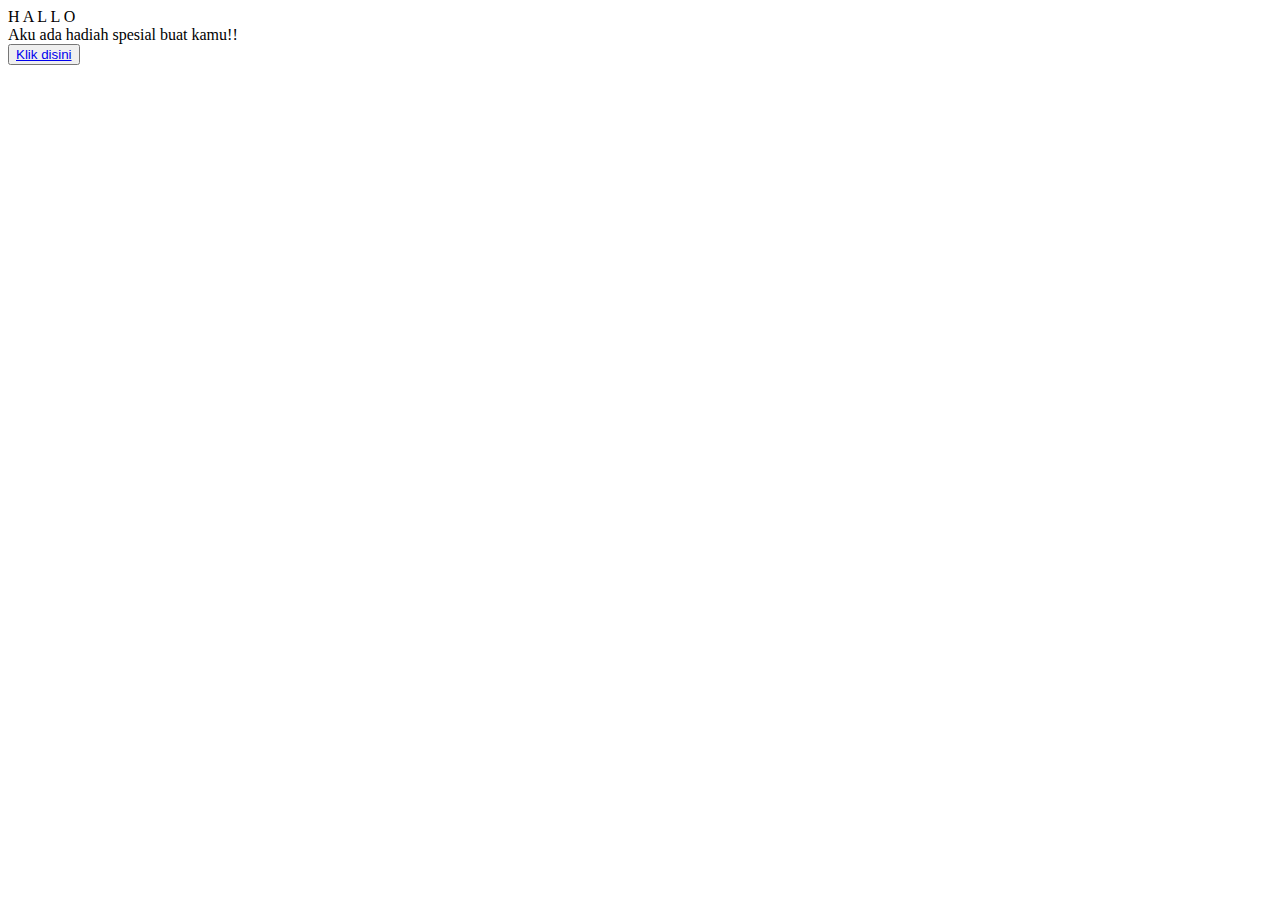
==== index.html @ c0c594d7 "Add files via upload" ====
<!DOCTYPE html>
<html lang="en">
<head>
    <meta charset="UTF-8">
    <meta http-equiv="X-UA-Compatible" content="IE=edge">
    <meta name="viewport" content="width=device-width, initial-scale=1.0">
    <link rel="stylesheet" href="css/style.css">
    <link rel="icon" href="img/flowers.png" type="image/x-icon">
    <title>Flowers</title>
</head>
<body>
    <div class="greetings">
    <!-- silahkan menambah kata sesuai keinginan dengan <span>text...</span -->
        <span>H</span>
        <span>A</span>
        <span>L</span>
        <span>L</span>
        <span>O</span>
    </div>
    <div class="description">
        <span>Aku ada hadiah spesial buat kamu!!</span>
    </div>
    <div class="button">
        <button>
            <a href="flower.html">Klik disini</a>
        </button>
        
    </div>
</body>
</html>
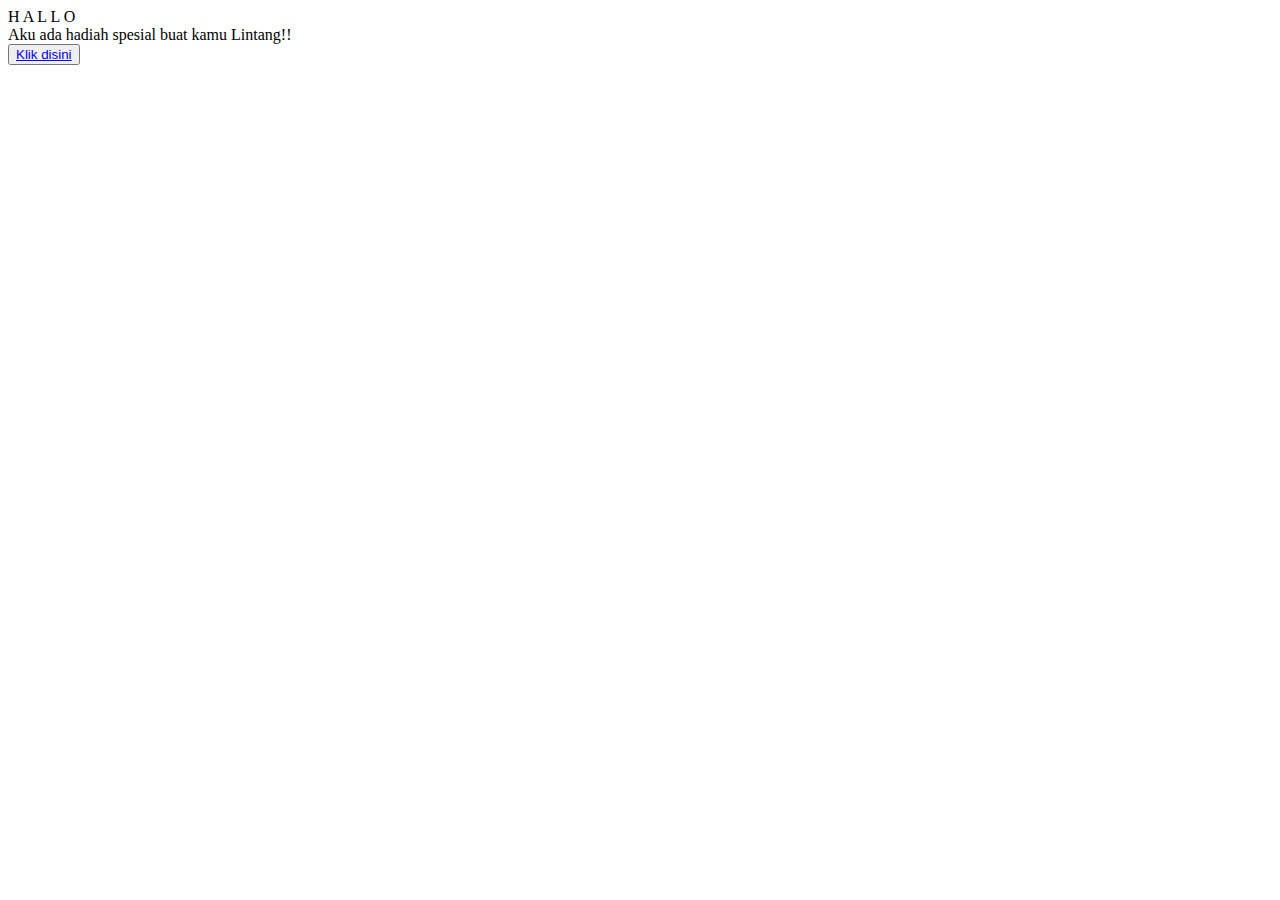
==== commit b858c033: "Update index.html" ====
--- a/index.html
+++ b/index.html
@@ -18,7 +18,7 @@
         <span>O</span>
     </div>
     <div class="description">
-        <span>Aku ada hadiah spesial buat kamu!!</span>
+        <span>Aku ada hadiah spesial buat kamu Lintang!!</span>
     </div>
     <div class="button">
         <button>
@@ -27,4 +27,4 @@
         
     </div>
 </body>
-</html>+</html>
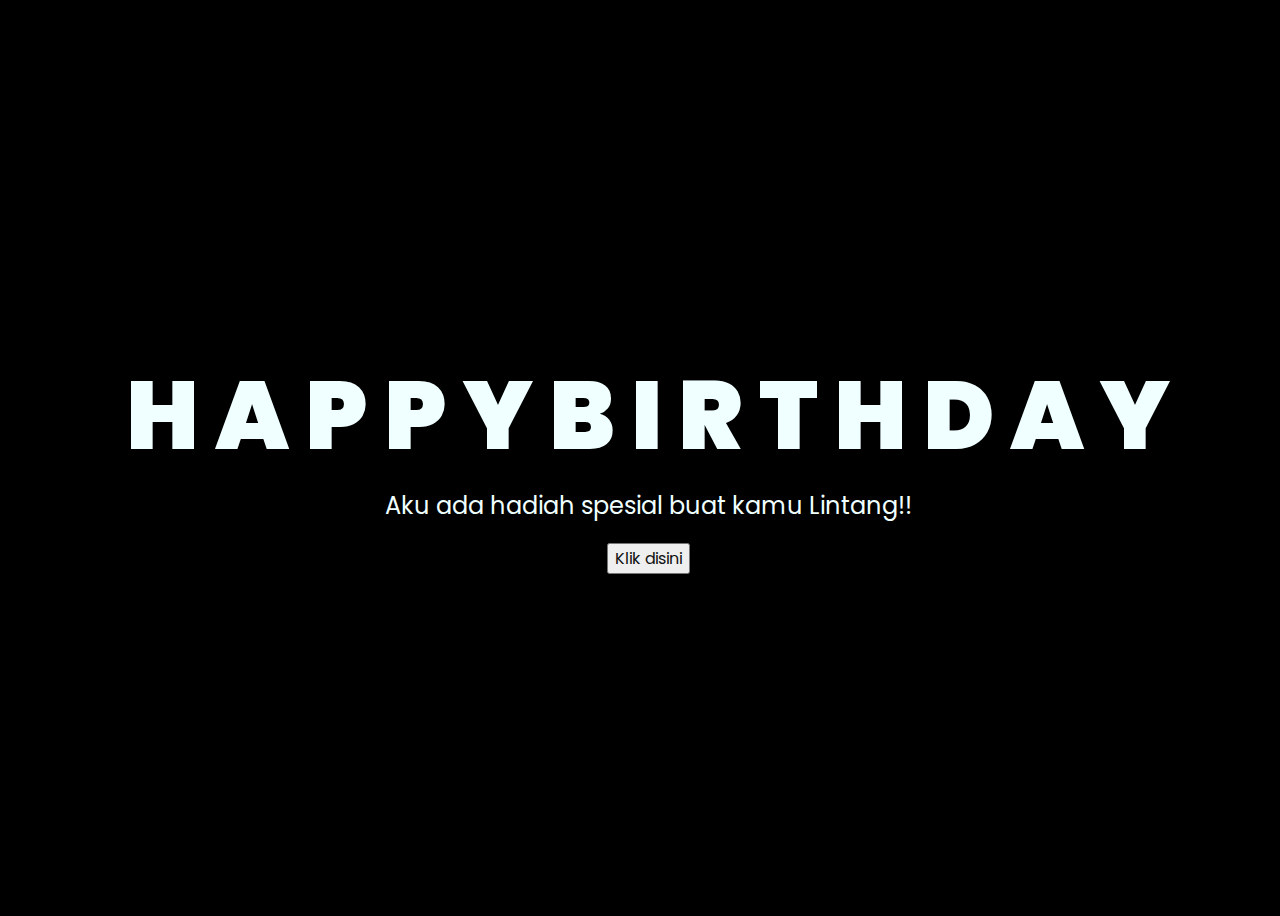
==== commit 292c34a4: "Update index.html" ====
--- a/index.html
+++ b/index.html
@@ -5,17 +5,26 @@
     <meta http-equiv="X-UA-Compatible" content="IE=edge">
     <meta name="viewport" content="width=device-width, initial-scale=1.0">
     <link rel="stylesheet" href="css/style.css">
-    <link rel="icon" href="img/flowers.png" type="image/x-icon">
-    <title>Flowers</title>
+    <link rel="icon" href="img/Birthday.png" type="image/x-icon">
+    <title>Hadiah</title>
 </head>
 <body>
     <div class="greetings">
     <!-- silahkan menambah kata sesuai keinginan dengan <span>text...</span -->
         <span>H</span>
         <span>A</span>
-        <span>L</span>
-        <span>L</span>
-        <span>O</span>
+        <span>P</span>
+        <span>P</span>
+        <span>Y</span>
+        <span> </span>
+        <span>B</span>
+        <span>I</span>
+        <span>R</span>
+        <span>T</span>
+        <span>H</span>
+        <span>D</span>
+        <span>A</span>
+        <span>Y</span>
     </div>
     <div class="description">
         <span>Aku ada hadiah spesial buat kamu Lintang!!</span>
--- a/css/style.css
+++ b/css/style.css
@@ -0,0 +1,70 @@
+@import url('https://fonts.googleapis.com/css2?family=Poppins:ital,wght@0,500;1,900&display=swap');
+*{
+    font-family: 'Poppins',cursive;
+}
+body{
+    color: azure;
+    width: 100%;
+    height: 100vh;
+    display: flex;
+    flex-direction: column;
+    align-items: center;
+    justify-content: center;
+    background-color: black;
+}
+.greetings{
+    font-size: 6rem;
+    font-weight: 900;
+}
+.greetings > span{
+    animation: glow 2.5s ease-in-out infinite;
+}
+@keyframes glow{
+    0%, 100%{
+        color: #fff;
+        text-shadow: 0 0 12px #39c6d6, 0 0 50px #39c6d6, 0 0 100px #39c6d6;
+    }
+    10%, 90%{
+        color: #111;
+        text-shadow: none;
+    }
+}
+.greetings > span:nth-child(2){
+    animation-delay: .2s ;
+}
+.greetings > span:nth-child(3){
+    animation-delay: .4s ;
+}
+.greetings > span:nth-child(4){
+    animation-delay: .6s;
+}
+.greetings > span:nth-child(5){
+    animation-delay: .8s;
+}
+
+.description{
+    font-size: 1.5rem;
+    margin-bottom: 20px;
+}
+
+.button a{
+    text-decoration: none;
+    font-size: 1rem;
+    color: #111;
+}
+
+@media screen and (max-width:574px){
+    .greetings{
+        display: block;
+        font-size: 3rem;
+        font-weight: 500;
+        text-align: center;
+    }
+    .description{
+        font-size: 1rem;
+    }
+    
+    .button a{
+        font-size: .5rem;
+    }
+}
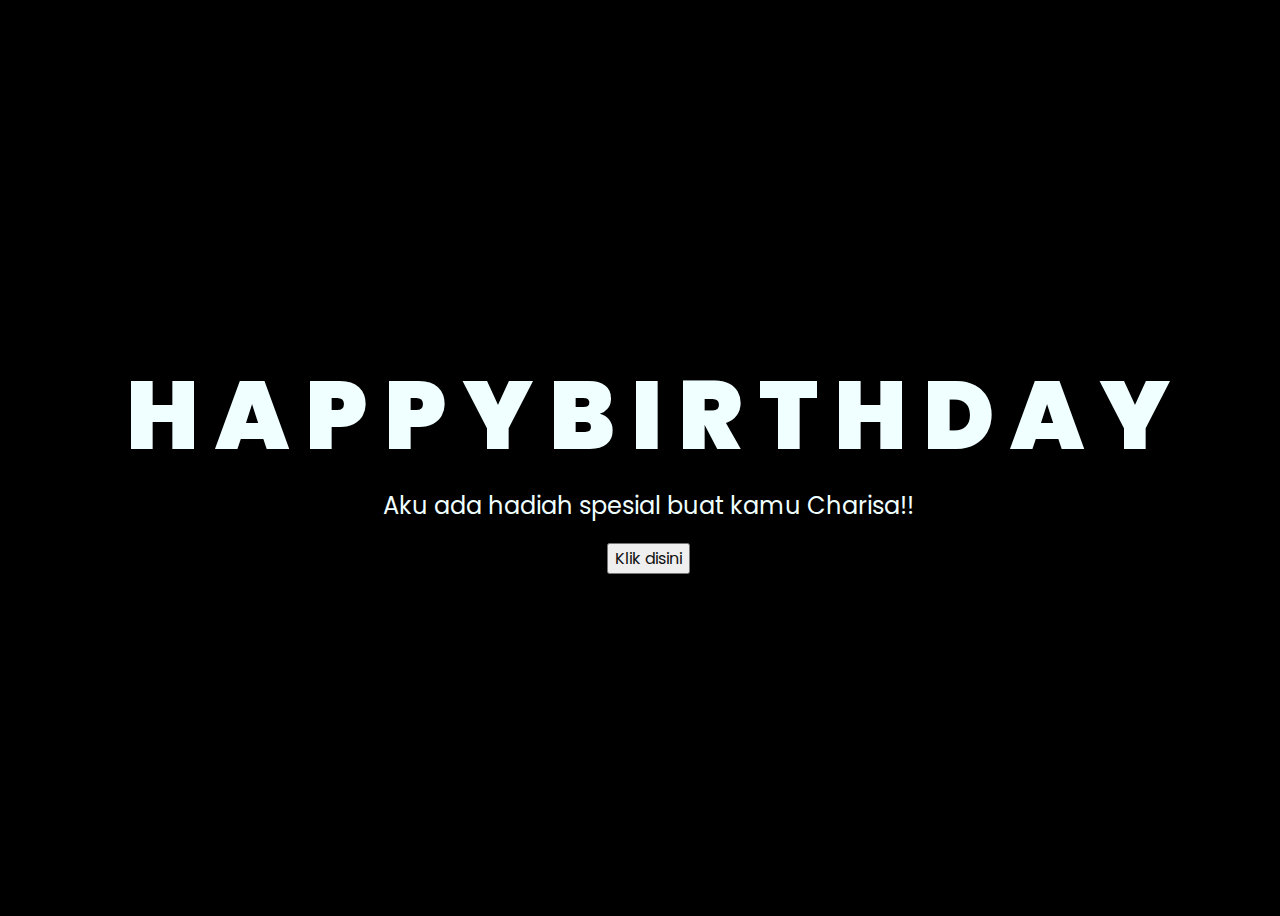
==== commit 9b4f6a48: "Update index.html" ====
--- a/index.html
+++ b/index.html
@@ -27,7 +27,7 @@
         <span>Y</span>
     </div>
     <div class="description">
-        <span>Aku ada hadiah spesial buat kamu Lintang!!</span>
+        <span>Aku ada hadiah spesial buat kamu Charisa!!</span>
     </div>
     <div class="button">
         <button>
--- a/css/style.css
+++ b/css/style.css
@@ -41,6 +41,31 @@
 .greetings > span:nth-child(5){
     animation-delay: .8s;
 }
+@keyframes glow{
+    0%, 100%{
+        color: #fff;
+        text-shadow: 0 0 12px #39c6d6, 0 0 50px #39c6d6, 0 0 100px #39c6d6;
+    }
+    10%, 90%{
+        color: #111;
+        text-shadow: none;
+    }
+}
+.greetings > span:nth-child(6){
+    animation-delay: .1s;
+}
+.greetings > span:nth-child(7){
+    animation-delay: .3s;
+}
+.greetings > span:nth-child(8){
+    animation-delay: .6s;
+}
+.greetings > span:nth-child(9){
+    animation-delay: .9s;
+}
+.greetings > span:nth-child(10){
+    animation-delay: .11s;
+}
 
 .description{
     font-size: 1.5rem;
